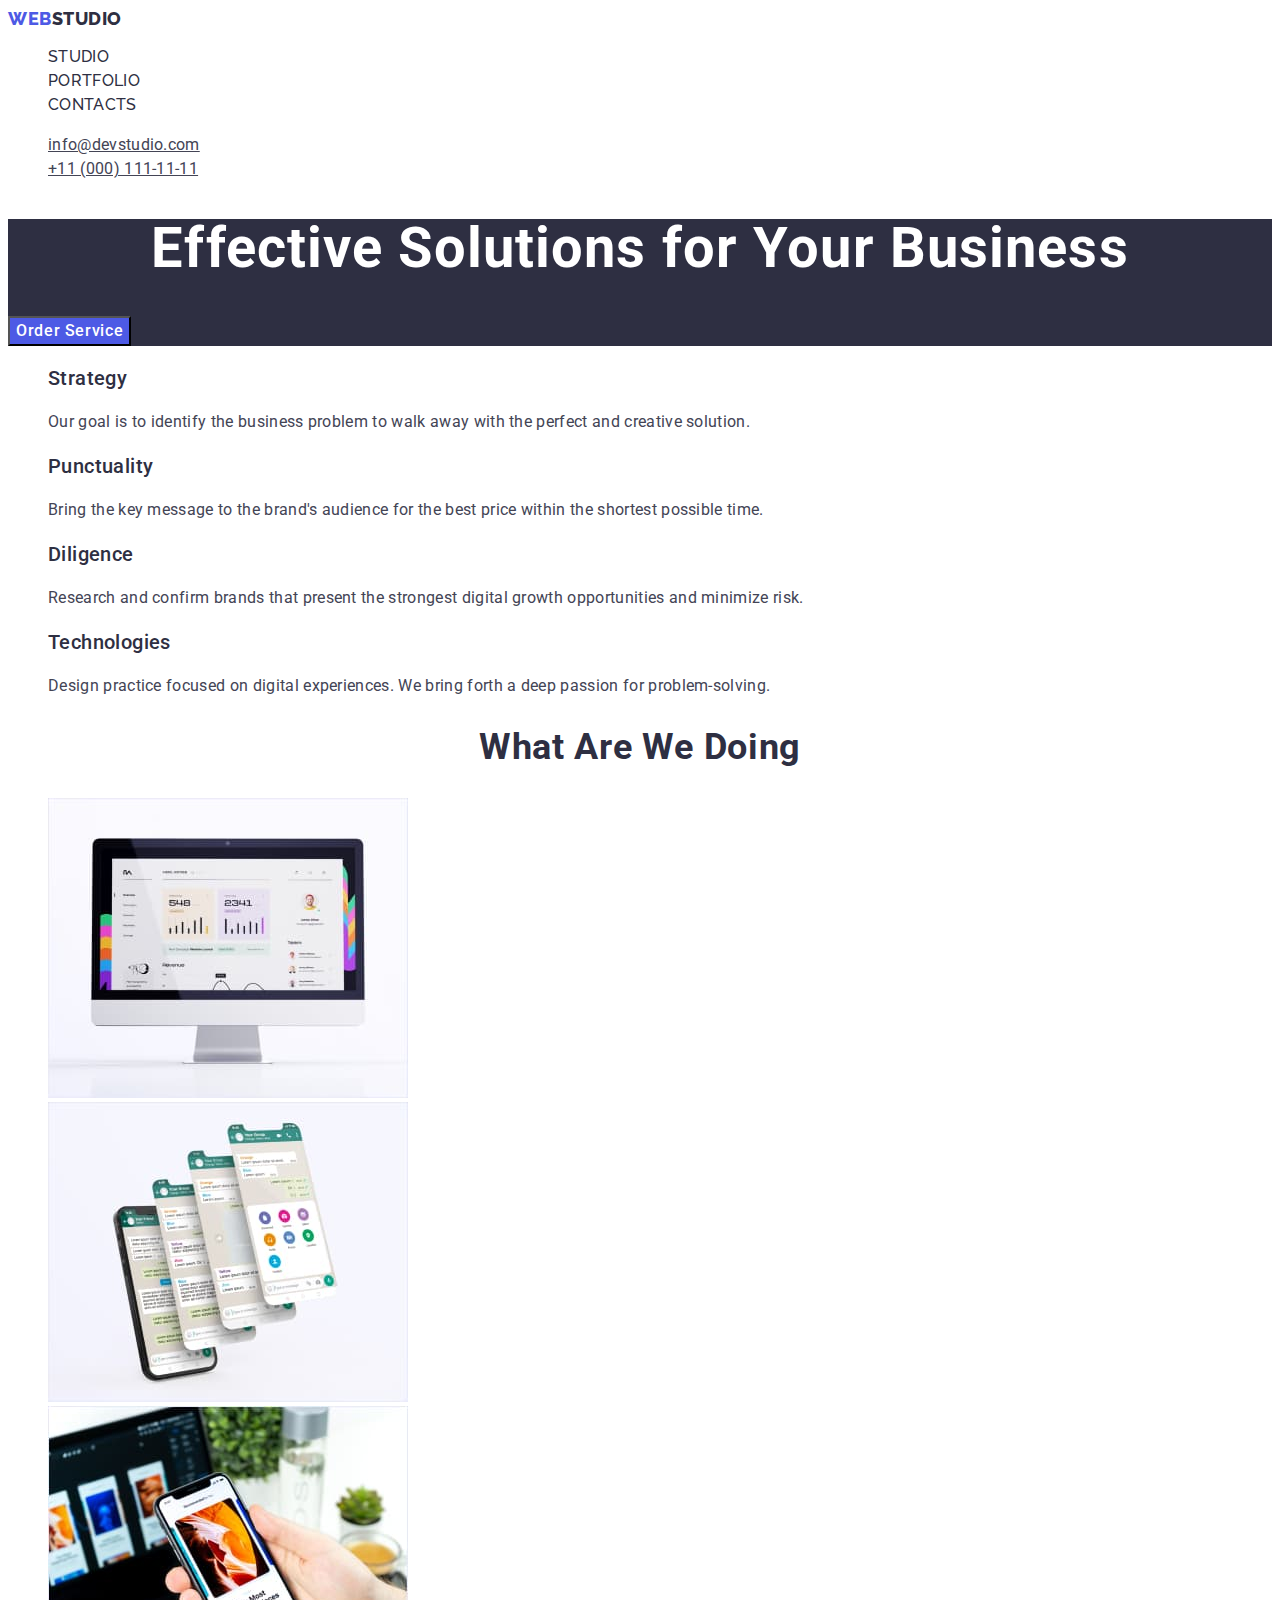
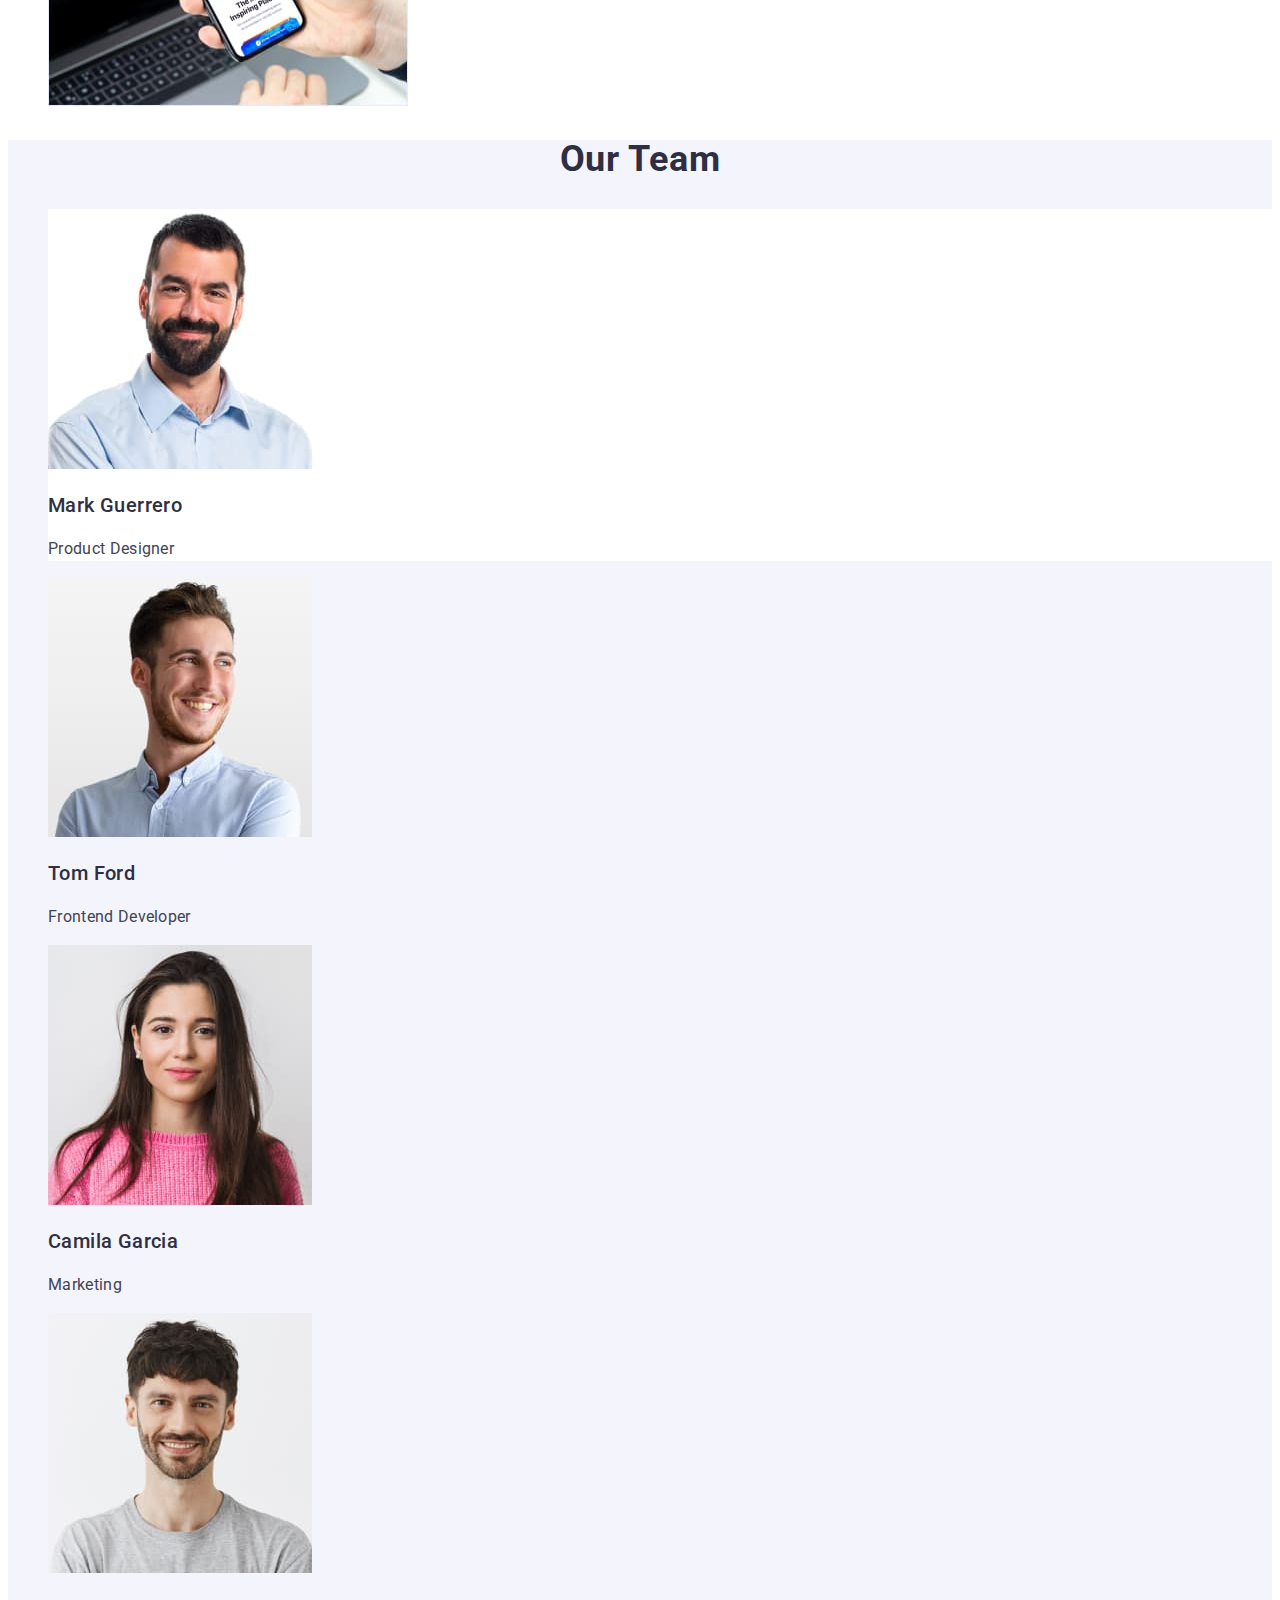
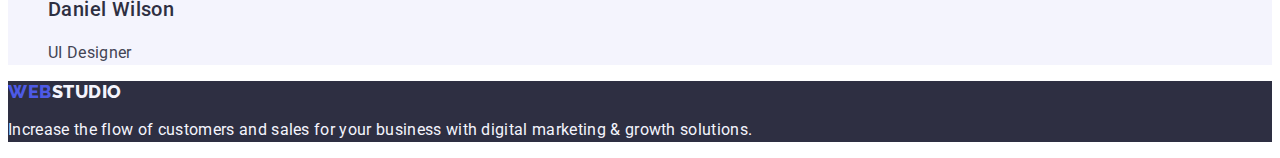
==== index.html @ dc8d72e8 "sum" ====
<!DOCTYPE html>
<html lang="en">
  <head>
    <meta charset="UTF-8" />
    <meta name="viewport" content="width=device-width, initial-scale=1.0" />
    <link rel="preconnect" href="https://fonts.googleapis.com" />
    <link rel="preconnect" href="https://fonts.gstatic.com" crossorigin />
    <link
      href="https://fonts.googleapis.com/css2?family=Raleway:wght@800&family=Roboto:wght@400;500;700;900&display=swap"
      rel="stylesheet"
    />
    <link rel="stylesheet" href="./css/styles.css" />
    <title>WebStudio</title>
  </head>

  <body>
    <header class="header">
      <nav class="header-menu">
        <a href="./index.html" class="link">
          Web<span class="header-logo-accent">Studio</span>
        </a>
        <ul class="list">
          <li>
            <a href="./index.html" class="header-menu-item link">Studio</a>
          </li>
          <li>
            <a href="./portfolio.html" class="header-menu-item link"
              >Portfolio</a
            >
          </li>
          <li><a href="" class="header-menu-item link">Contacts</a></li>
        </ul>
        <address class="header-address">
          <ul class="list">
            <li>
              <a href="mailto:info@devstudio.com" class="header-address-item"
                >info@devstudio.com</a
              >
            </li>
            <li>
              <a href="tel:+110001111111" class="header-address-item"
                >+11 (000) 111-11-11</a
              >
            </li>
          </ul>
        </address>
      </nav>
    </header>

    <main>
      <section class="efective-sol">
        <h1 class="efective-sol-title">
          Effective Solutions for Your Business
        </h1>
        <button type="button" class="button-order">Order Service</button>
      </section>

      <section>
        <h2 hidden class="advantages">Advantages</h2>
        <ul class="list">
          <li>
            <h3 class="section-title">Strategy</h3>
            <p class="section-paragraph">
              Our goal is to identify the business problem to walk away with the
              perfect and creative solution.
            </p>
          </li>
          <li>
            <h3 class="section2-title">Punctuality</h3>
            <p class="section2-paragraph">
              Bring the key message to the brand's audience for the best price
              within the shortest possible time.
            </p>
          </li>
          <li>
            <h3 class="section2-title">Diligence</h3>
            <p class="section2-paragraph">
              Research and confirm brands that present the strongest digital
              growth opportunities and minimize risk.
            </p>
          </li>
          <li>
            <h3 class="section2-title">Technologies</h3>
            <p class="section2-paragraph">
              Design practice focused on digital experiences. We bring forth a
              deep passion for problem-solving.
            </p>
          </li>
        </ul>
      </section>

      <section>
        <h2 class="wawd">What are we doing</h2>
        <ul class="list">
          <li>
            <img src="./images/computer.jpg" alt="computer" width="360" />
          </li>
          <li><img src="./images/phone.jpg" alt="phone" width="360" /></li>
          <li>
            <img
              src="./images/phone-in-the-hand.jpg"
              alt="phone in the hand"
              width="360"
            />
          </li>
        </ul>
      </section>

      <section class="our-team">
        <h2 class="wawd">Our Team</h2>
        <ul class="list">
          <li class="team">
            <img src="./images/mark.jpg" alt="Mark Guerrero" width="264" />
            <h3 class="section-title">Mark Guerrero</h3>
            <p class="section-paragraph">Product Designer</p>
          </li>
          <li>
            <img src="./images/tom.jpg" alt="Tom Ford" width="264" />
            <h3>Tom Ford</h3>
            <p>Frontend Developer</p>
          </li>
          <li>
            <img src="./images/camila.jpg" alt="Camila Garcia" width="264" />
            <h3>Camila Garcia</h3>
            <p>Marketing</p>
          </li>
          <li>
            <img src="./images/daniel.jpg" alt="Daniel Wilson" width="264" />
            <h3>Daniel Wilson</h3>
            <p>UI Designer</p>
          </li>
        </ul>
      </section>
    </main>
    <footer class="footer">
      <a href="./index.html" class="link"
        >Web<span class="footer-logo-accent">Studio</span></a
      >
      <p class="footer-paragraph">
        Increase the flow of customers and sales for your business with digital
        marketing & growth solutions.
      </p>
    </footer>
  </body>
</html>
---- css/styles.css ----
:root {
  --primary-color-logo: #4d5ae5;
  --primary-color: #2e2f42;
  --primary-backgrond-color: #ffffff;
}

body {
  font-family: 'Roboto', sans-serif;
  color: #434455;
  background-color: var(--primary-backgrond-color);
}

.link {
  font-family: 'Raleway', sans-serif;
  font-weight: 800;
  font-size: 18px;
  line-height: 1.17;
  letter-spacing: 0.03em;
  text-transform: uppercase;
  text-decoration: none;
  color: var(--primary-color-logo);
}

.list {
  list-style: none;
}

.header-logo-accent {
  color: #2e2f42;
}

.header-menu-item {
  font-weight: 500;
  font-size: 16px;
  line-height: 1.5;
  letter-spacing: 0.02em;
  text-transform: uppercase;
  text-decoration: none;
  color: #2e2f42;
}

.header-menu-item:hover,
.header-menu-item:focus {
  color: #404bbf;
}

.header-address {
  font-style: normal;
}

.header-address-item {
  font-weight: 400;
  font-size: 16px;
  line-height: 1.5;
  letter-spacing: 0.02em;
  font-style: normal;
  color: #434455;
}

.header-address-item:hover,
.header-address-item:focus {
  color: #404bbf;
}

button {
  cursor: pointer;
  color: #4d5ae5;
  background-color: #e7e9fc;
}

button:hover,
button:active {
  background-color: #404bbf;
  color: #ffffff;
}

h3 {
  font-weight: 500;
  font-size: 20px;
  line-height: 1.2;
  letter-spacing: 0.02em;
  color: #2e2f42;
}

h2 {
  font-weight: 700;
  font-size: 36px;
  line-height: 1.1;
  letter-spacing: 0.02em;
  color: #2e2f42;
  text-align: center;
}

.advantages {
  letter-spacing: 0.02em;
}

p {
  font-weight: 400;
  font-size: 16px;
  line-height: 1.5;
  letter-spacing: 0.02em;
  color: #434455;
}

footer {
  background-color: var(--primary-color);
}

.footer-logo {
  font-family: 'Raleway', sans-serif;
  font-weight: 800;
  font-size: 18px;
  line-height: 1.16;
  letter-spacing: 0.16em;
  color: var(--primary-color-logo);
}

.footer-logo-accent {
  color: #f4f4fd;
}

.footer-paragraph {
  color: #f4f4fd;
  letter-spacing: 0.02em;
}

.efective-sol {
  background-color: #2e2f42;
}

.efective-sol-title {
  font-weight: 700;
  font-size: 56px;
  line-height: 1.07;
  letter-spacing: 0.02em;
  text-align: center;
  color: #ffffff;
}

.button-order {
  font-family: 'Roboto', sans-serif;
  background-color: #4d5ae5;
  color: #ffffff;
  font-weight: 500;
  font-size: 16px;
  line-height: 1.5;
  letter-spacing: 0.04em;
  text-align: center;
}

.button-order:hover,
.button-order:focus {
  background-color: #404bbf;
}

.our-team {
  background-color: #f4f4fd;
}

.wawd {
  line-height: 1.11;
  letter-spacing: 0.02;
  text-transform: capitalize;
}

.team {
  background-color: #ffffff;
}
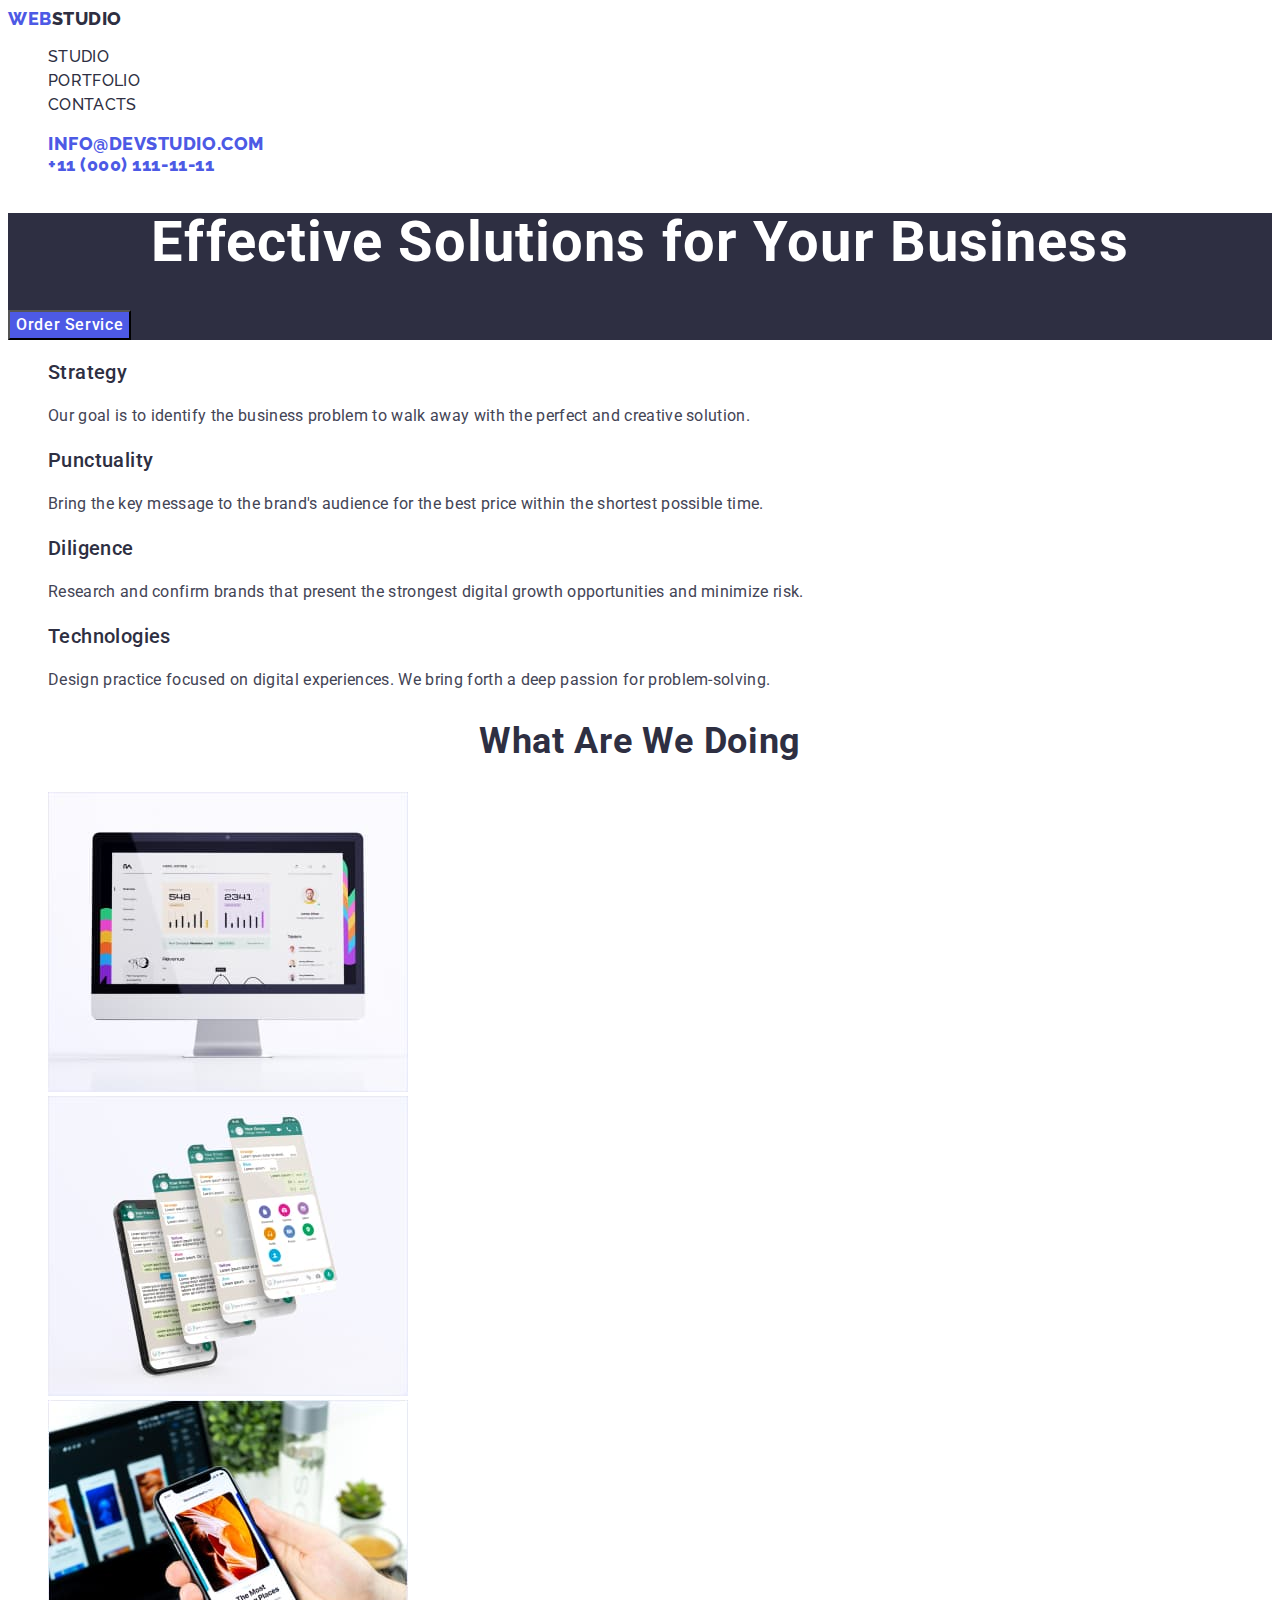
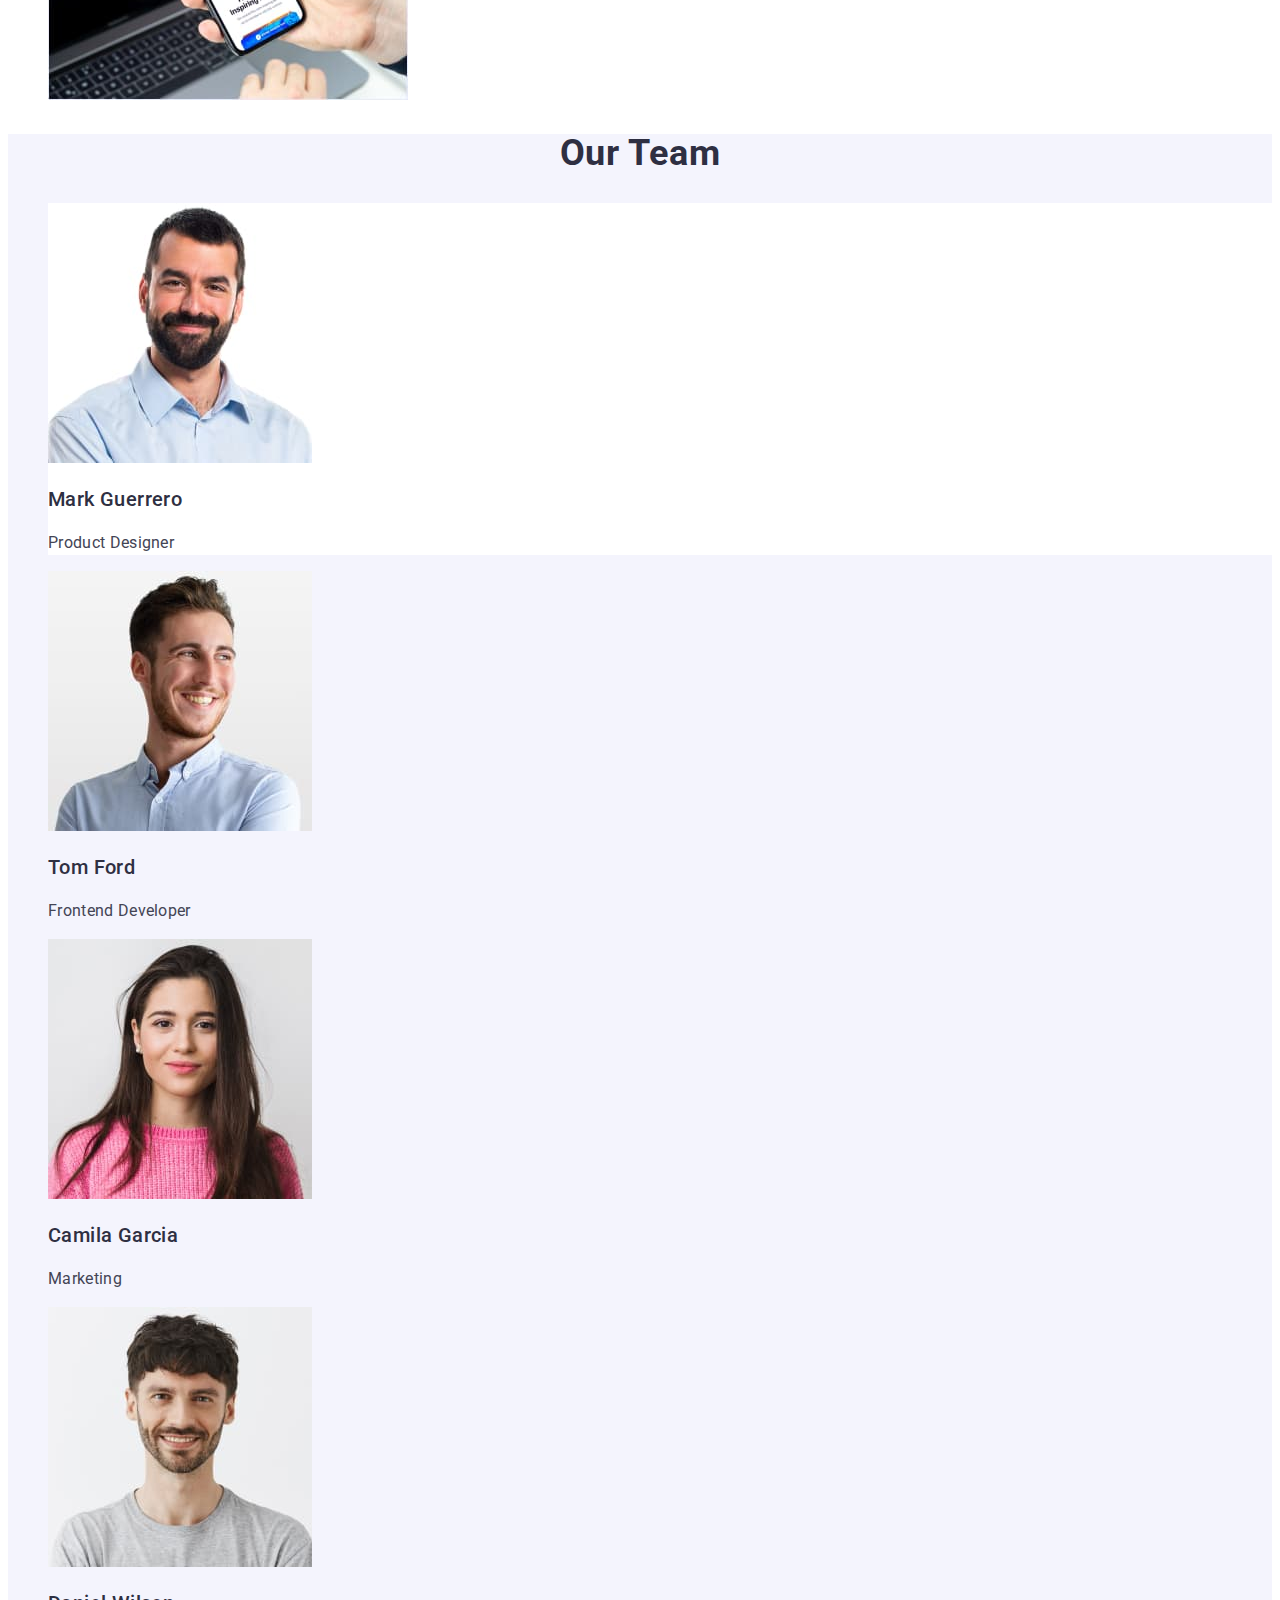
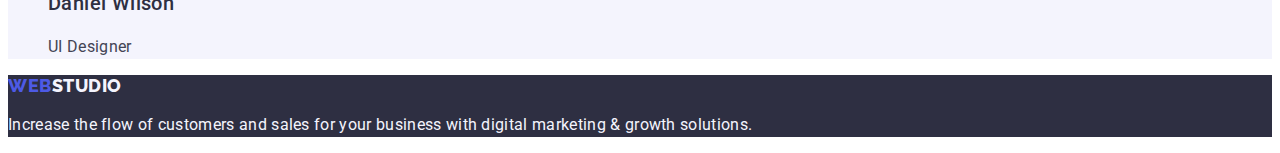
==== commit 71c757f1: "sum" ====
--- a/index.html
+++ b/index.html
@@ -31,14 +31,16 @@
           <li><a href="" class="header-menu-item link">Contacts</a></li>
         </ul>
         <address class="header-address">
-          <ul class="list">
-            <li>
-              <a href="mailto:info@devstudio.com" class="header-address-item"
+          <ul class="headder-address-menu list">
+            <li class="header-address-menu-item">
+              <a
+                href="mailto:info@devstudio.com"
+                class="header-address-menu-link link"
                 >info@devstudio.com</a
               >
             </li>
-            <li>
-              <a href="tel:+110001111111" class="header-address-item"
+            <li class="header-address-menu-item">
+              <a href="tel:+110001111111" class="header-address-menu-link link"
                 >+11 (000) 111-11-11</a
               >
             </li>
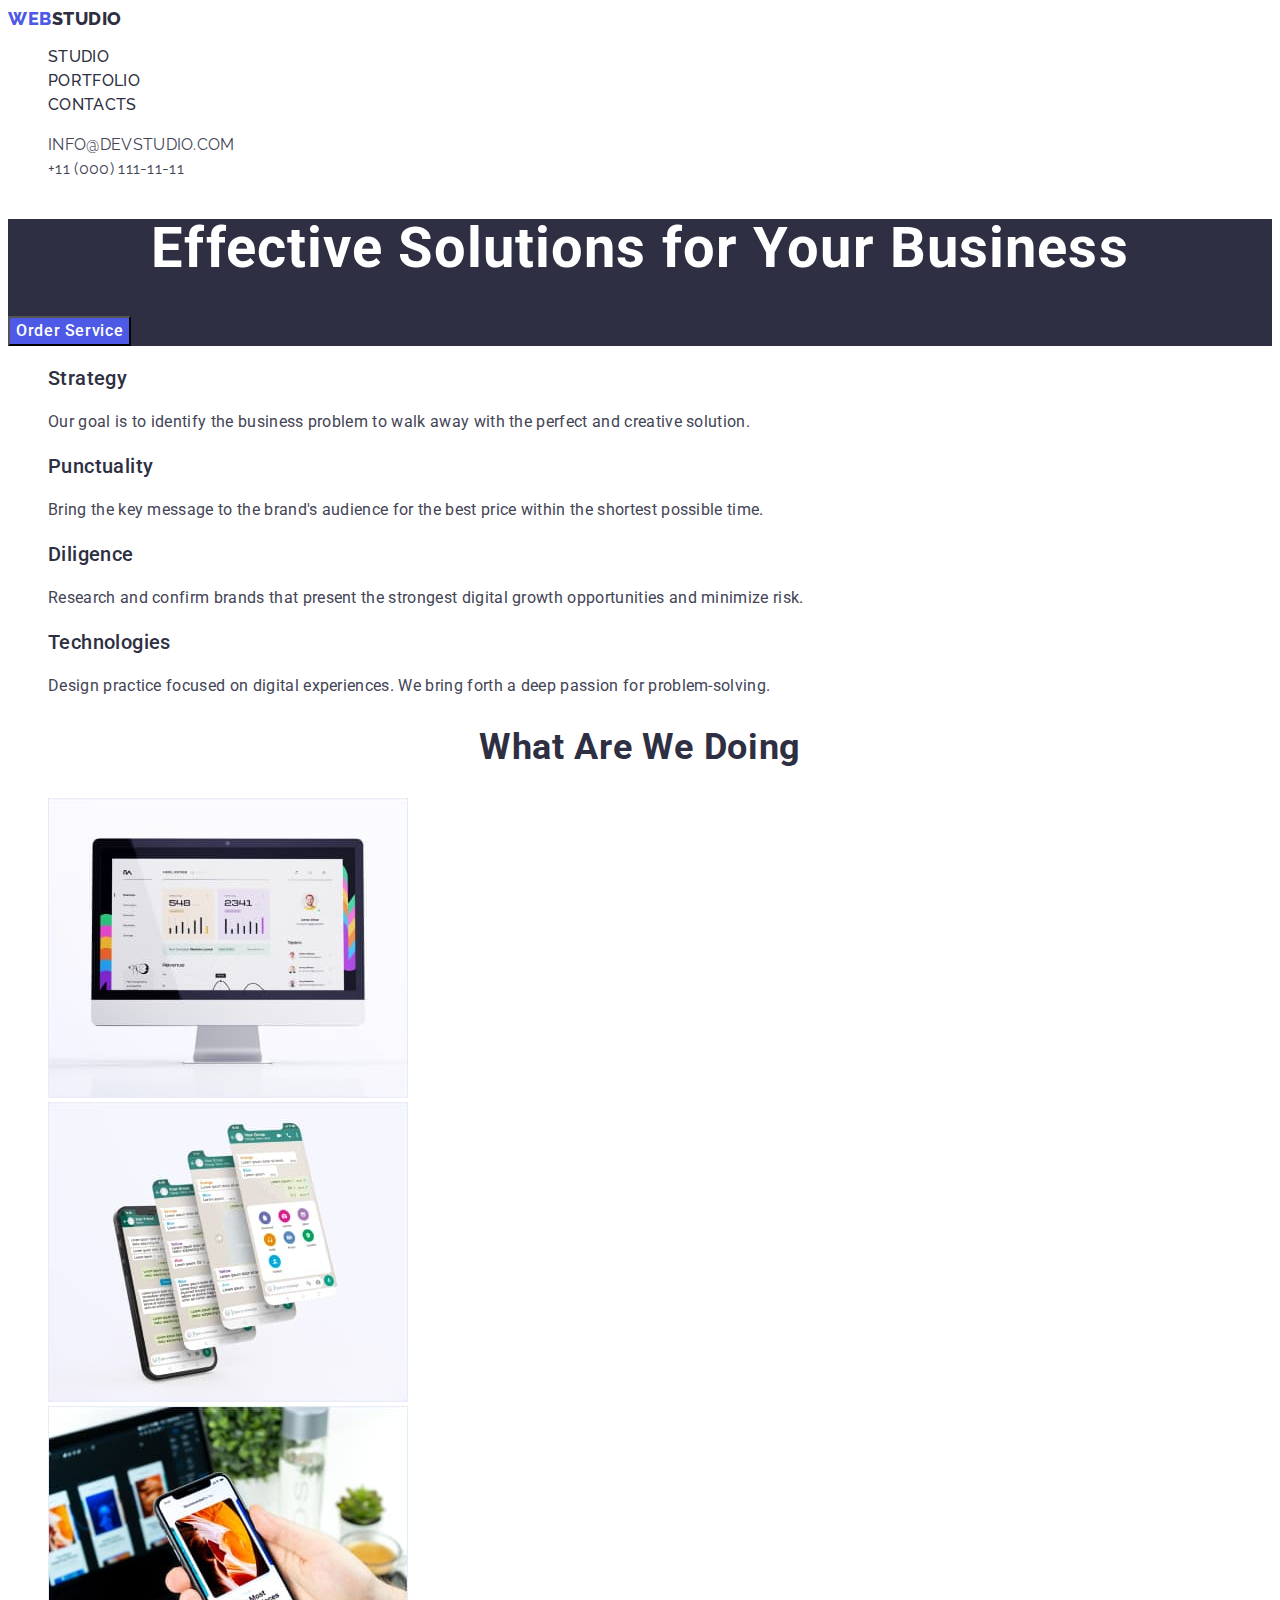
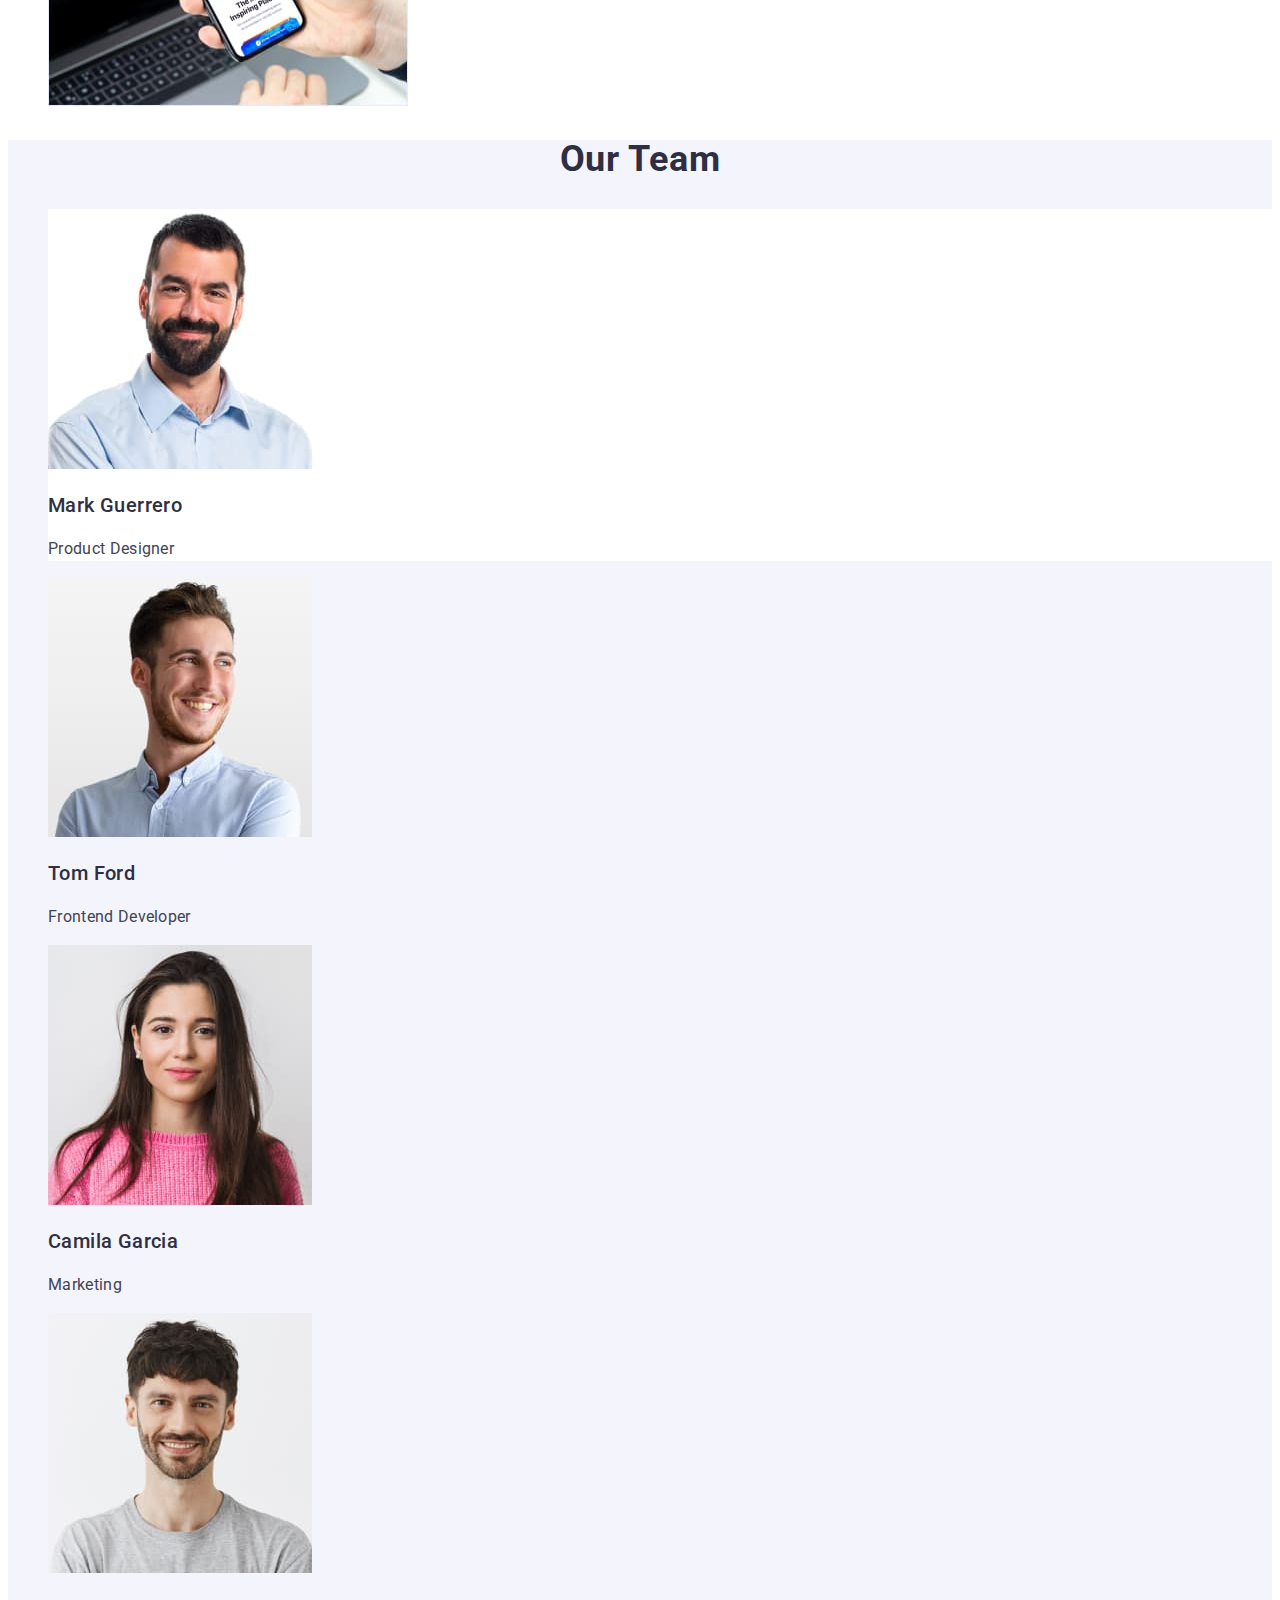
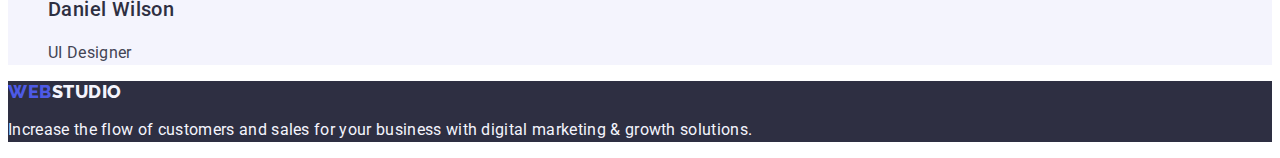
==== commit 36a9c8e9: "summ" ====
--- a/index.html
+++ b/index.html
@@ -30,17 +30,15 @@
           </li>
           <li><a href="" class="header-menu-item link">Contacts</a></li>
         </ul>
-        <address class="header-address">
-          <ul class="headder-address-menu list">
-            <li class="header-address-menu-item">
-              <a
-                href="mailto:info@devstudio.com"
-                class="header-address-menu-link link"
+        <address class="address">
+          <ul class="address-menu list">
+            <li class="address-menu-item">
+              <a href="mailto:info@devstudio.com" class="address-menu-link link"
                 >info@devstudio.com</a
               >
             </li>
-            <li class="header-address-menu-item">
-              <a href="tel:+110001111111" class="header-address-menu-link link"
+            <li class="address-menu-item">
+              <a href="tel:+110001111111" class="address-menu-link link"
                 >+11 (000) 111-11-11</a
               >
             </li>
@@ -68,22 +66,22 @@
             </p>
           </li>
           <li>
-            <h3 class="section2-title">Punctuality</h3>
-            <p class="section2-paragraph">
+            <h3 class="section-title">Punctuality</h3>
+            <p class="section-paragraph">
               Bring the key message to the brand's audience for the best price
               within the shortest possible time.
             </p>
           </li>
           <li>
-            <h3 class="section2-title">Diligence</h3>
-            <p class="section2-paragraph">
+            <h3 class="section-title">Diligence</h3>
+            <p class="section-paragraph">
               Research and confirm brands that present the strongest digital
               growth opportunities and minimize risk.
             </p>
           </li>
           <li>
-            <h3 class="section2-title">Technologies</h3>
-            <p class="section2-paragraph">
+            <h3 class="section-title">Technologies</h3>
+            <p class="section-paragraph">
               Design practice focused on digital experiences. We bring forth a
               deep passion for problem-solving.
             </p>
@@ -118,18 +116,18 @@
           </li>
           <li>
             <img src="./images/tom.jpg" alt="Tom Ford" width="264" />
-            <h3>Tom Ford</h3>
-            <p>Frontend Developer</p>
+            <h3 class="section-title">Tom Ford</h3>
+            <p class="section-paragraph">Frontend Developer</p>
           </li>
           <li>
             <img src="./images/camila.jpg" alt="Camila Garcia" width="264" />
-            <h3>Camila Garcia</h3>
-            <p>Marketing</p>
+            <h3 class="section-title">Camila Garcia</h3>
+            <p class="section-paragraph">Marketing</p>
           </li>
           <li>
             <img src="./images/daniel.jpg" alt="Daniel Wilson" width="264" />
-            <h3>Daniel Wilson</h3>
-            <p>UI Designer</p>
+            <h3 class="section-title">Daniel Wilson</h3>
+            <p class="section-paragraph">UI Designer</p>
           </li>
         </ul>
       </section>
--- a/css/styles.css
+++ b/css/styles.css
@@ -44,11 +44,11 @@
   color: #404bbf;
 }
 
-.header-address {
+.address {
   font-style: normal;
 }
 
-.header-address-item {
+.address-menu-link {
   font-weight: 400;
   font-size: 16px;
   line-height: 1.5;
@@ -57,8 +57,8 @@
   color: #434455;
 }
 
-.header-address-item:hover,
-.header-address-item:focus {
+.address-menu-link:hover,
+.address-menu-link:focus {
   color: #404bbf;
 }
 
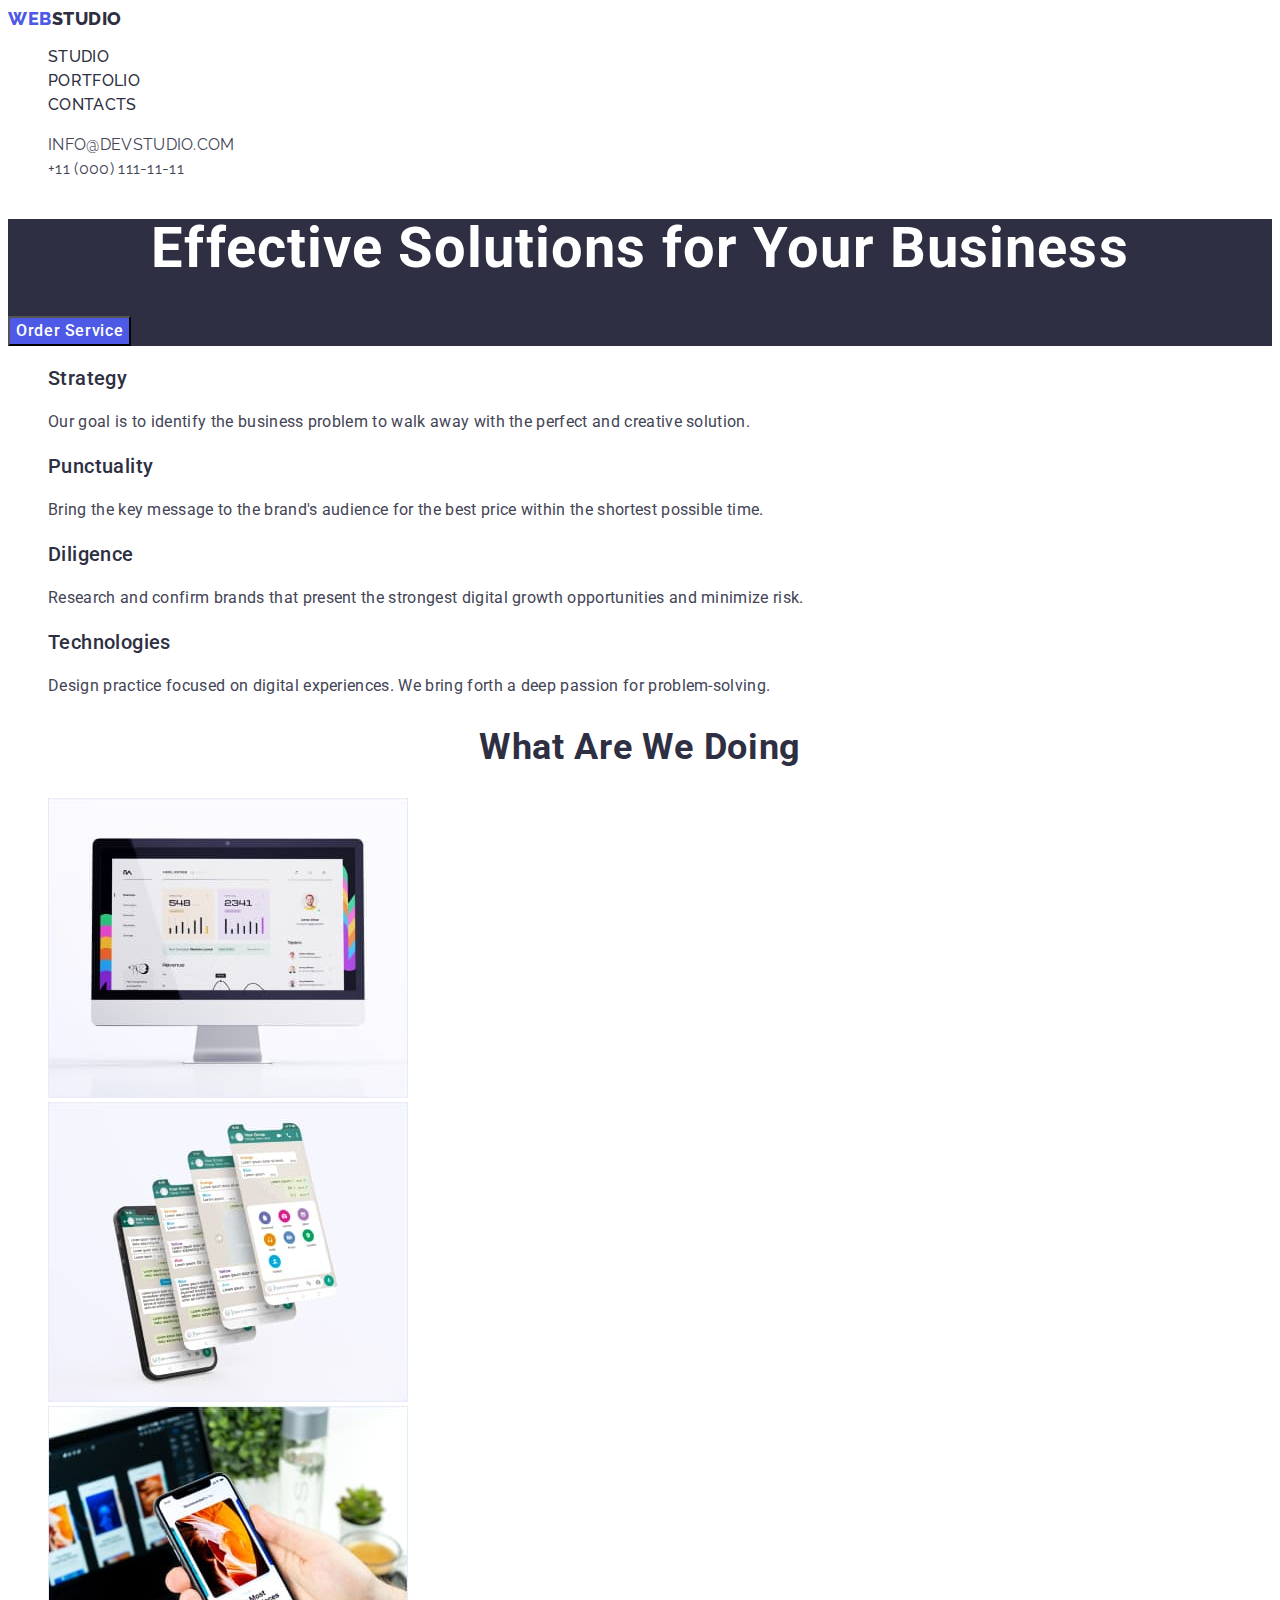
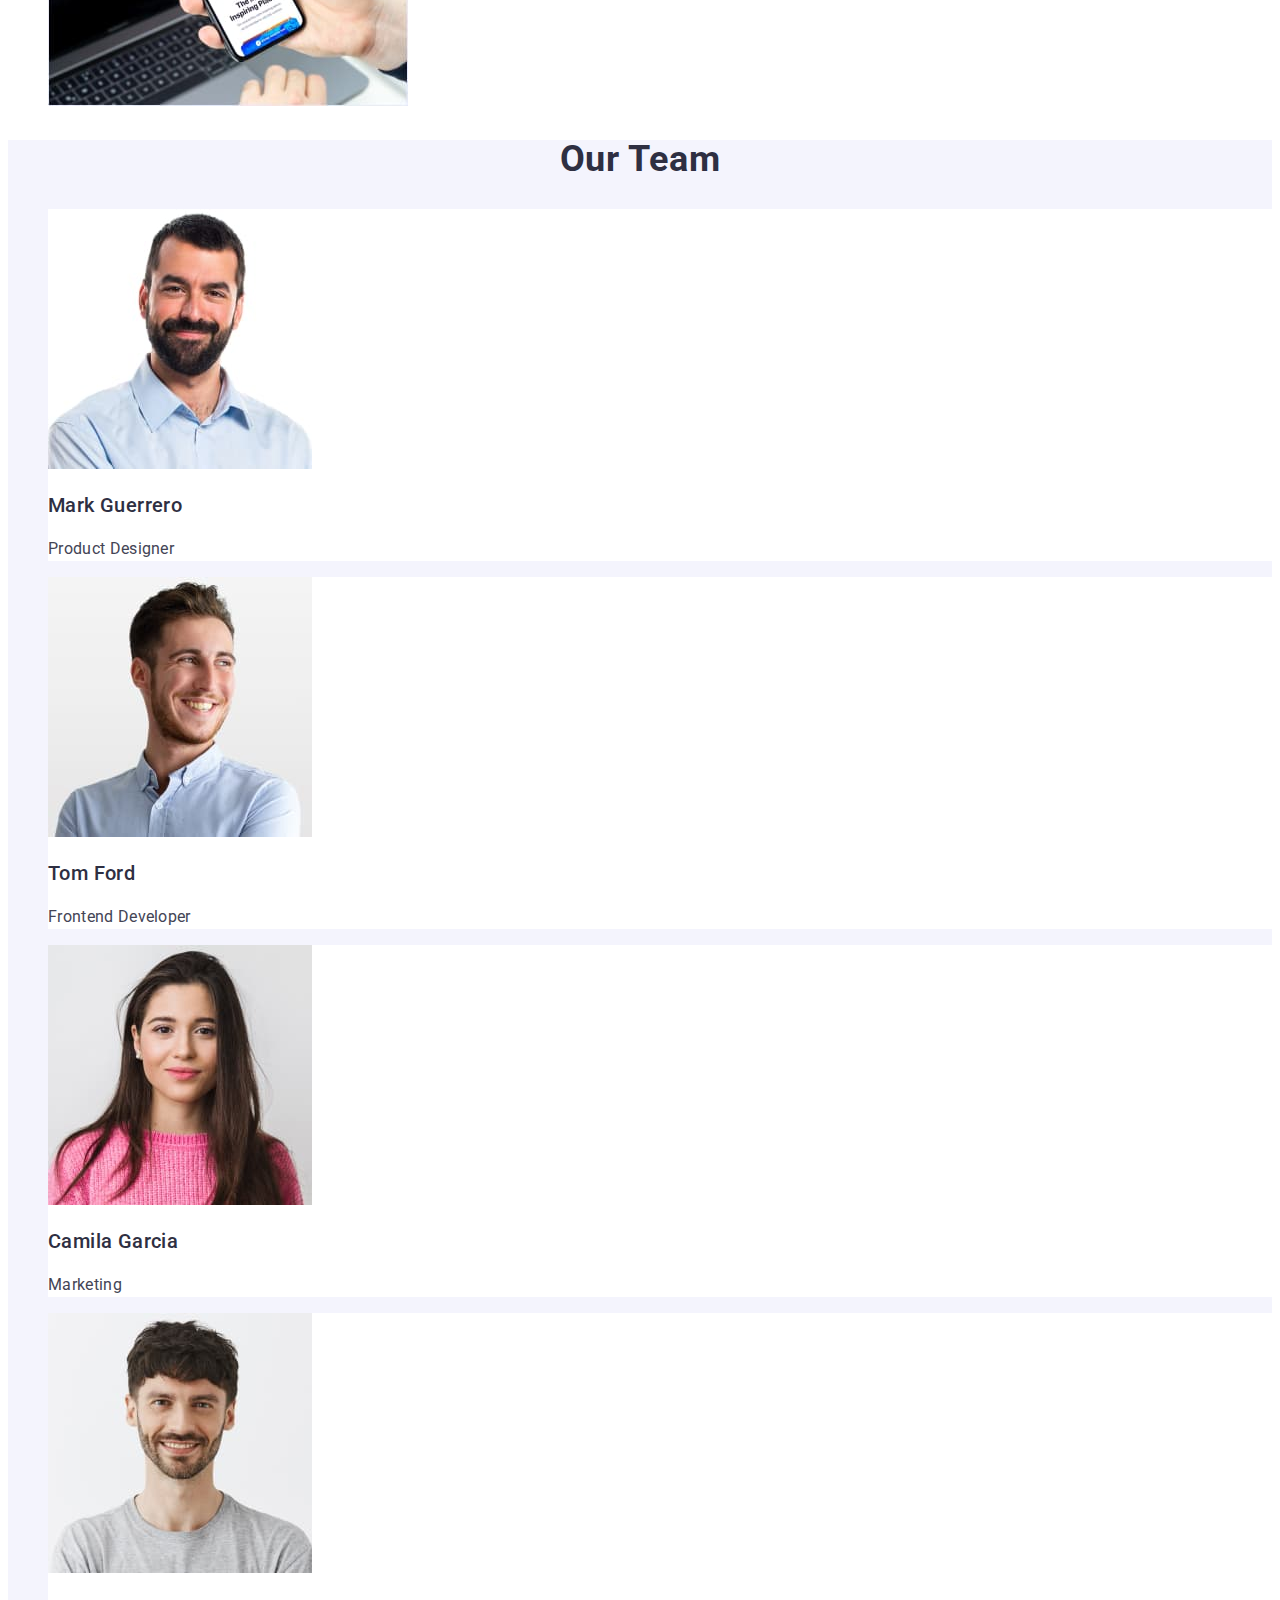
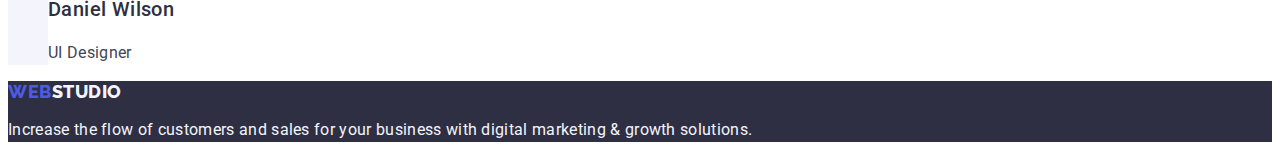
==== commit bbfe4cc5: "sum" ====
--- a/index.html
+++ b/index.html
@@ -30,21 +30,21 @@
           </li>
           <li><a href="" class="header-menu-item link">Contacts</a></li>
         </ul>
-        <address class="address">
-          <ul class="address-menu list">
-            <li class="address-menu-item">
-              <a href="mailto:info@devstudio.com" class="address-menu-link link"
-                >info@devstudio.com</a
-              >
-            </li>
-            <li class="address-menu-item">
-              <a href="tel:+110001111111" class="address-menu-link link"
-                >+11 (000) 111-11-11</a
-              >
-            </li>
-          </ul>
-        </address>
       </nav>
+      <address class="address">
+        <ul class="address-menu list">
+          <li class="address-menu-item">
+            <a href="mailto:info@devstudio.com" class="address-menu-link link"
+              >info@devstudio.com</a
+            >
+          </li>
+          <li class="address-menu-item">
+            <a href="tel:+110001111111" class="address-menu-link link"
+              >+11 (000) 111-11-11</a
+            >
+          </li>
+        </ul>
+      </address>
     </header>
 
     <main>
@@ -114,17 +114,17 @@
             <h3 class="section-title">Mark Guerrero</h3>
             <p class="section-paragraph">Product Designer</p>
           </li>
-          <li>
+          <li class="team">
             <img src="./images/tom.jpg" alt="Tom Ford" width="264" />
             <h3 class="section-title">Tom Ford</h3>
             <p class="section-paragraph">Frontend Developer</p>
           </li>
-          <li>
+          <li class="team">
             <img src="./images/camila.jpg" alt="Camila Garcia" width="264" />
             <h3 class="section-title">Camila Garcia</h3>
             <p class="section-paragraph">Marketing</p>
           </li>
-          <li>
+          <li class="team">
             <img src="./images/daniel.jpg" alt="Daniel Wilson" width="264" />
             <h3 class="section-title">Daniel Wilson</h3>
             <p class="section-paragraph">UI Designer</p>
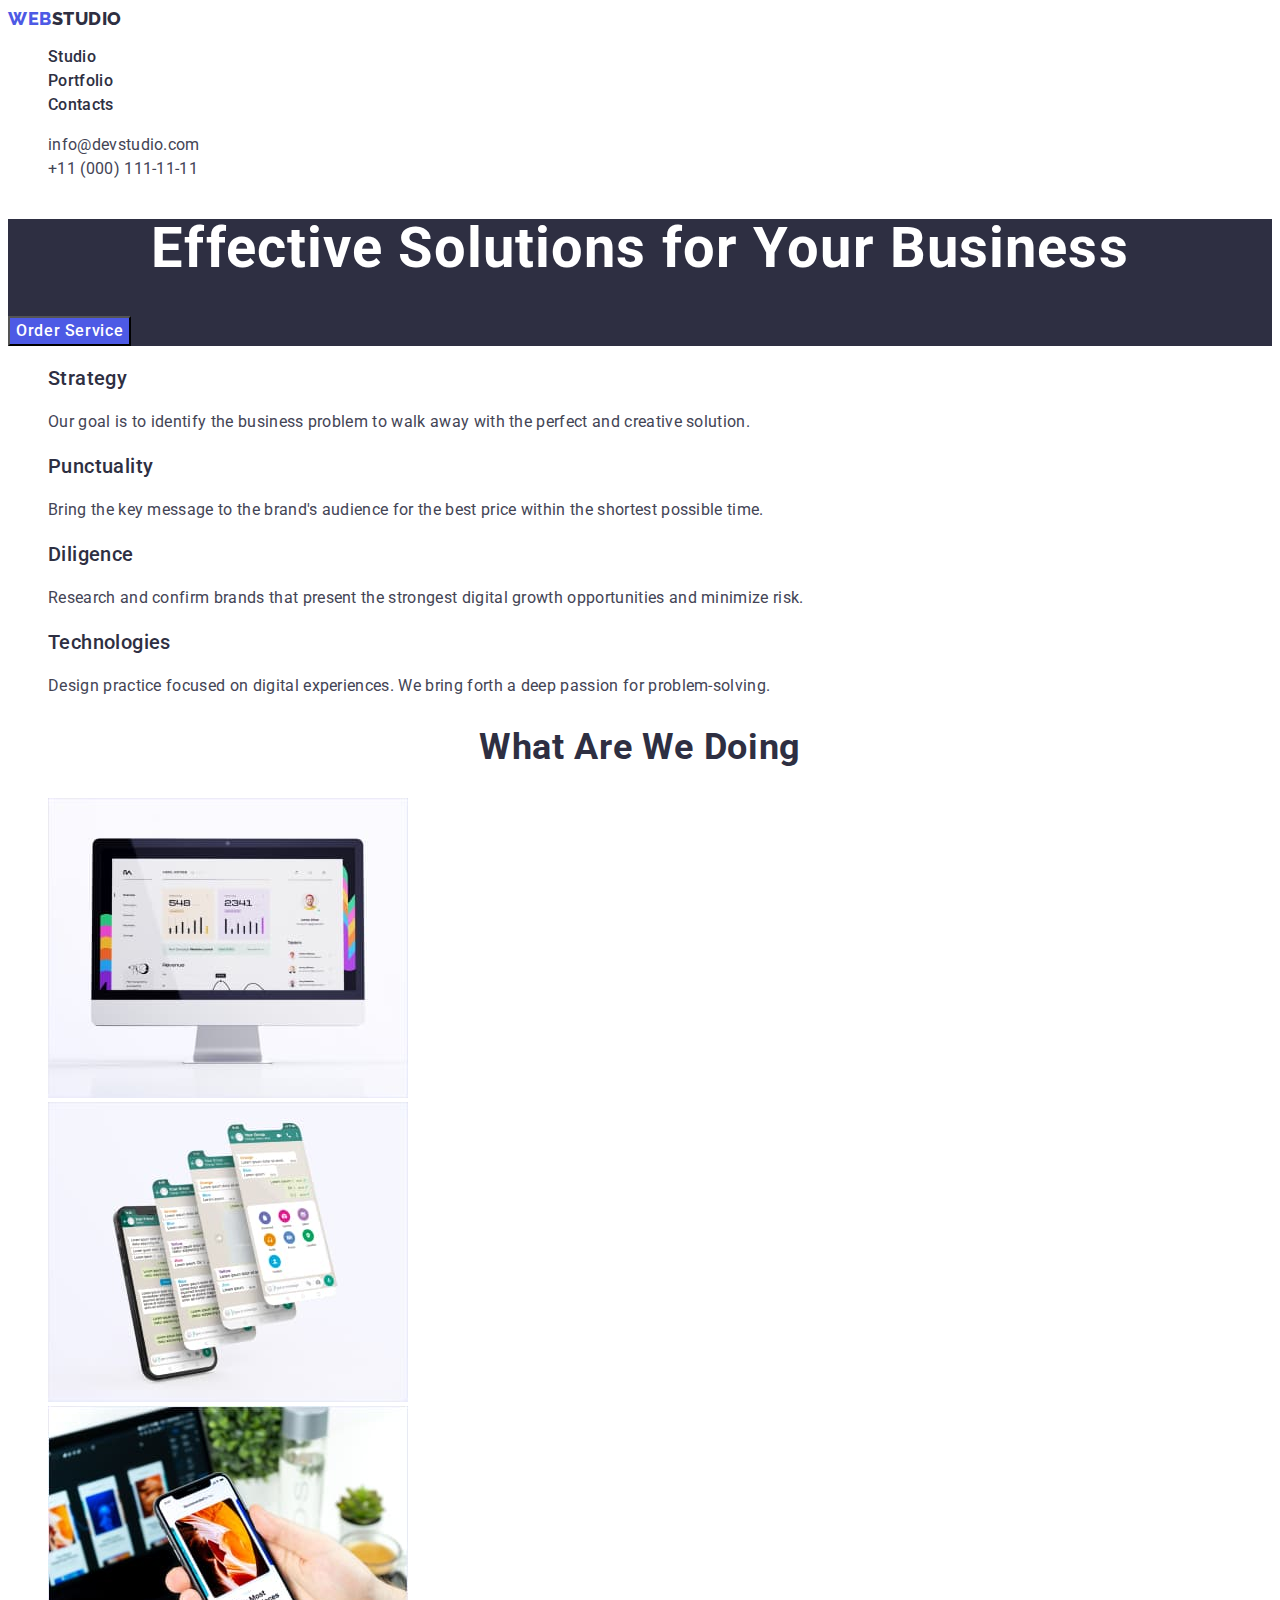
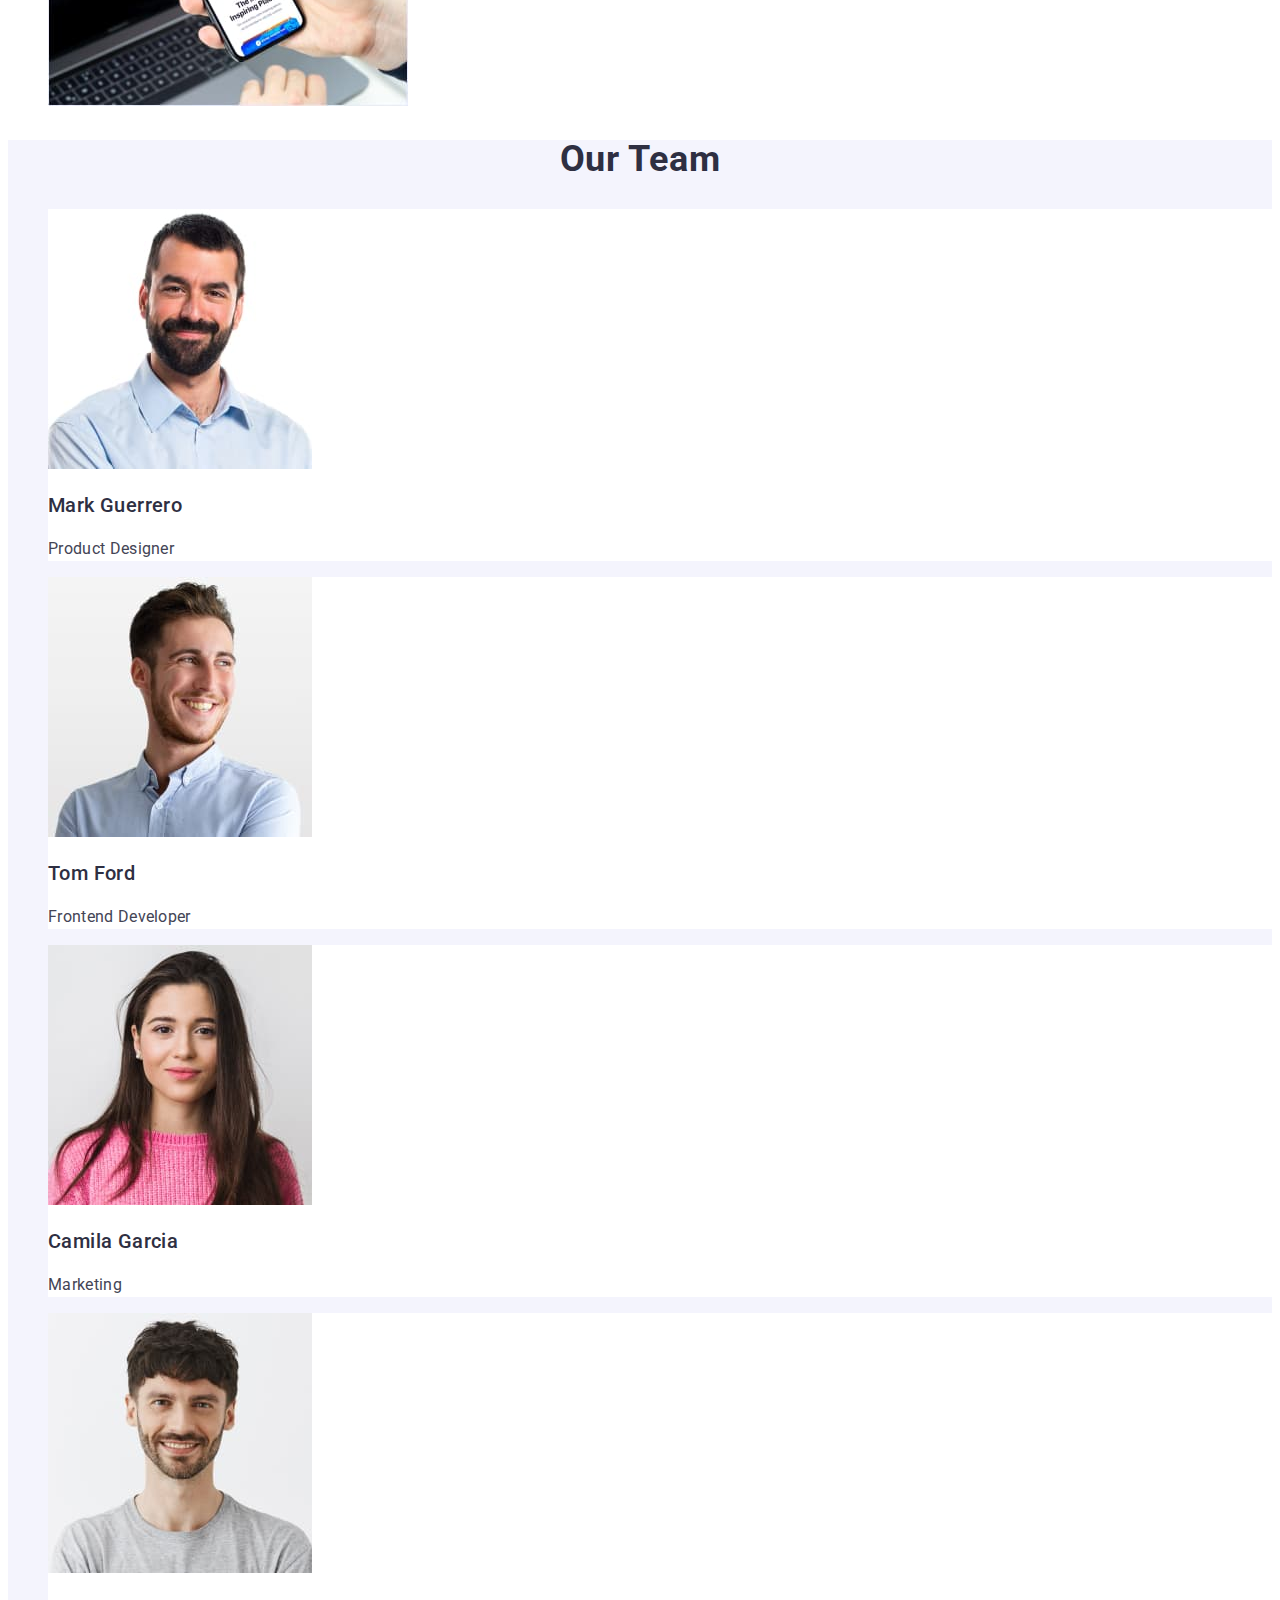
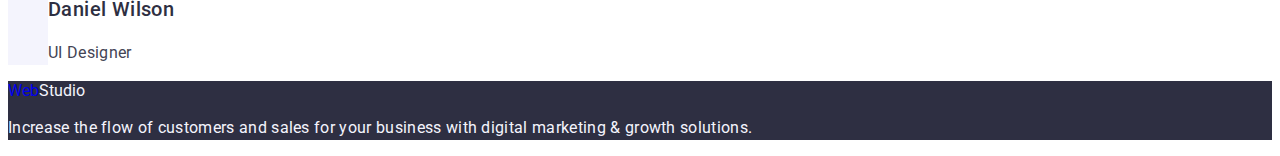
==== commit 5702264b: "summary" ====
--- a/index.html
+++ b/index.html
@@ -16,7 +16,7 @@
   <body>
     <header class="header">
       <nav class="header-menu">
-        <a href="./index.html" class="link">
+        <a href="./index.html" class="header-logo link">
           Web<span class="header-logo-accent">Studio</span>
         </a>
         <ul class="list">
--- a/css/styles.css
+++ b/css/styles.css
@@ -10,7 +10,13 @@
   background-color: var(--primary-backgrond-color);
 }
 
-.link {
+.link,
+.list {
+  list-style: none;
+  text-decoration: none;
+}
+
+.header-logo {
   font-family: 'Raleway', sans-serif;
   font-weight: 800;
   font-size: 18px;
@@ -21,20 +27,17 @@
   color: var(--primary-color-logo);
 }
 
-.list {
-  list-style: none;
-}
-
 .header-logo-accent {
   color: #2e2f42;
 }
 
 .header-menu-item {
-  font-weight: 500;
-  font-size: 16px;
-  line-height: 1.5;
-  letter-spacing: 0.02em;
-  text-transform: uppercase;
+  font-family: 'Roboto', sans-serif;
+  font-weight: 500;
+  font-size: 16px;
+  line-height: 1.5;
+  letter-spacing: 0.02em;
+  text-transform: capitalize;
   text-decoration: none;
   color: #2e2f42;
 }
@@ -49,11 +52,13 @@
 }
 
 .address-menu-link {
+  font-family: 'Roboto', sans-serif;
   font-weight: 400;
   font-size: 16px;
   line-height: 1.5;
   letter-spacing: 0.02em;
   font-style: normal;
+  text-transform: lowercase;
   color: #434455;
 }
 
@@ -69,12 +74,21 @@
 }
 
 button:hover,
-button:active {
+button:focus {
   background-color: #404bbf;
   color: #ffffff;
 }
 
-h3 {
+.button-list {
+  font-family: 'Roboto', sans-serif;
+  font-weight: 500;
+  font-size: 16px;
+  line-height: 1.5;
+  letter-spacing: 0.04em;
+  background-color: #f4f4fd;
+}
+
+.section-title {
   font-weight: 500;
   font-size: 20px;
   line-height: 1.2;
@@ -82,25 +96,16 @@
   color: #2e2f42;
 }
 
-h2 {
-  font-weight: 700;
-  font-size: 36px;
-  line-height: 1.1;
-  letter-spacing: 0.02em;
-  color: #2e2f42;
-  text-align: center;
+.section-paragraph {
+  font-weight: 400;
+  font-size: 16px;
+  line-height: 1.5;
+  letter-spacing: 0.02em;
+  color: #434455;
 }
 
 .advantages {
   letter-spacing: 0.02em;
-}
-
-p {
-  font-weight: 400;
-  font-size: 16px;
-  line-height: 1.5;
-  letter-spacing: 0.02em;
-  color: #434455;
 }
 
 footer {
@@ -122,6 +127,9 @@
 
 .footer-paragraph {
   color: #f4f4fd;
+  font-weight: 400;
+  font-size: 16px;
+  line-height: 1.5;
   letter-spacing: 0.02em;
 }
 
@@ -159,11 +167,34 @@
 }
 
 .wawd {
+  font-size: 36px;
   line-height: 1.11;
-  letter-spacing: 0.02;
-  text-transform: capitalize;
+  letter-spacing: 0.02em;
+  text-transform: capitalize;
+  text-align: center;
+  color: #2e2f42;
 }
 
 .team {
   background-color: #ffffff;
 }
+
+.title-img {
+  font-family: 'Roboto', sans-serif;
+  font-weight: 500;
+  font-size: 20px;
+  line-height: 1.2;
+  letter-spacing: 0.02em;
+  text-transform: capitalize;
+  color: #2e2f42;
+}
+
+.paragraph-img {
+  font-family: 'Roboto', sans-serif;
+  font-weight: 400;
+  font-size: 16px;
+  line-height: 1.5;
+  letter-spacing: 0.02em;
+  text-transform: capitalize;
+  color: #434455;
+}
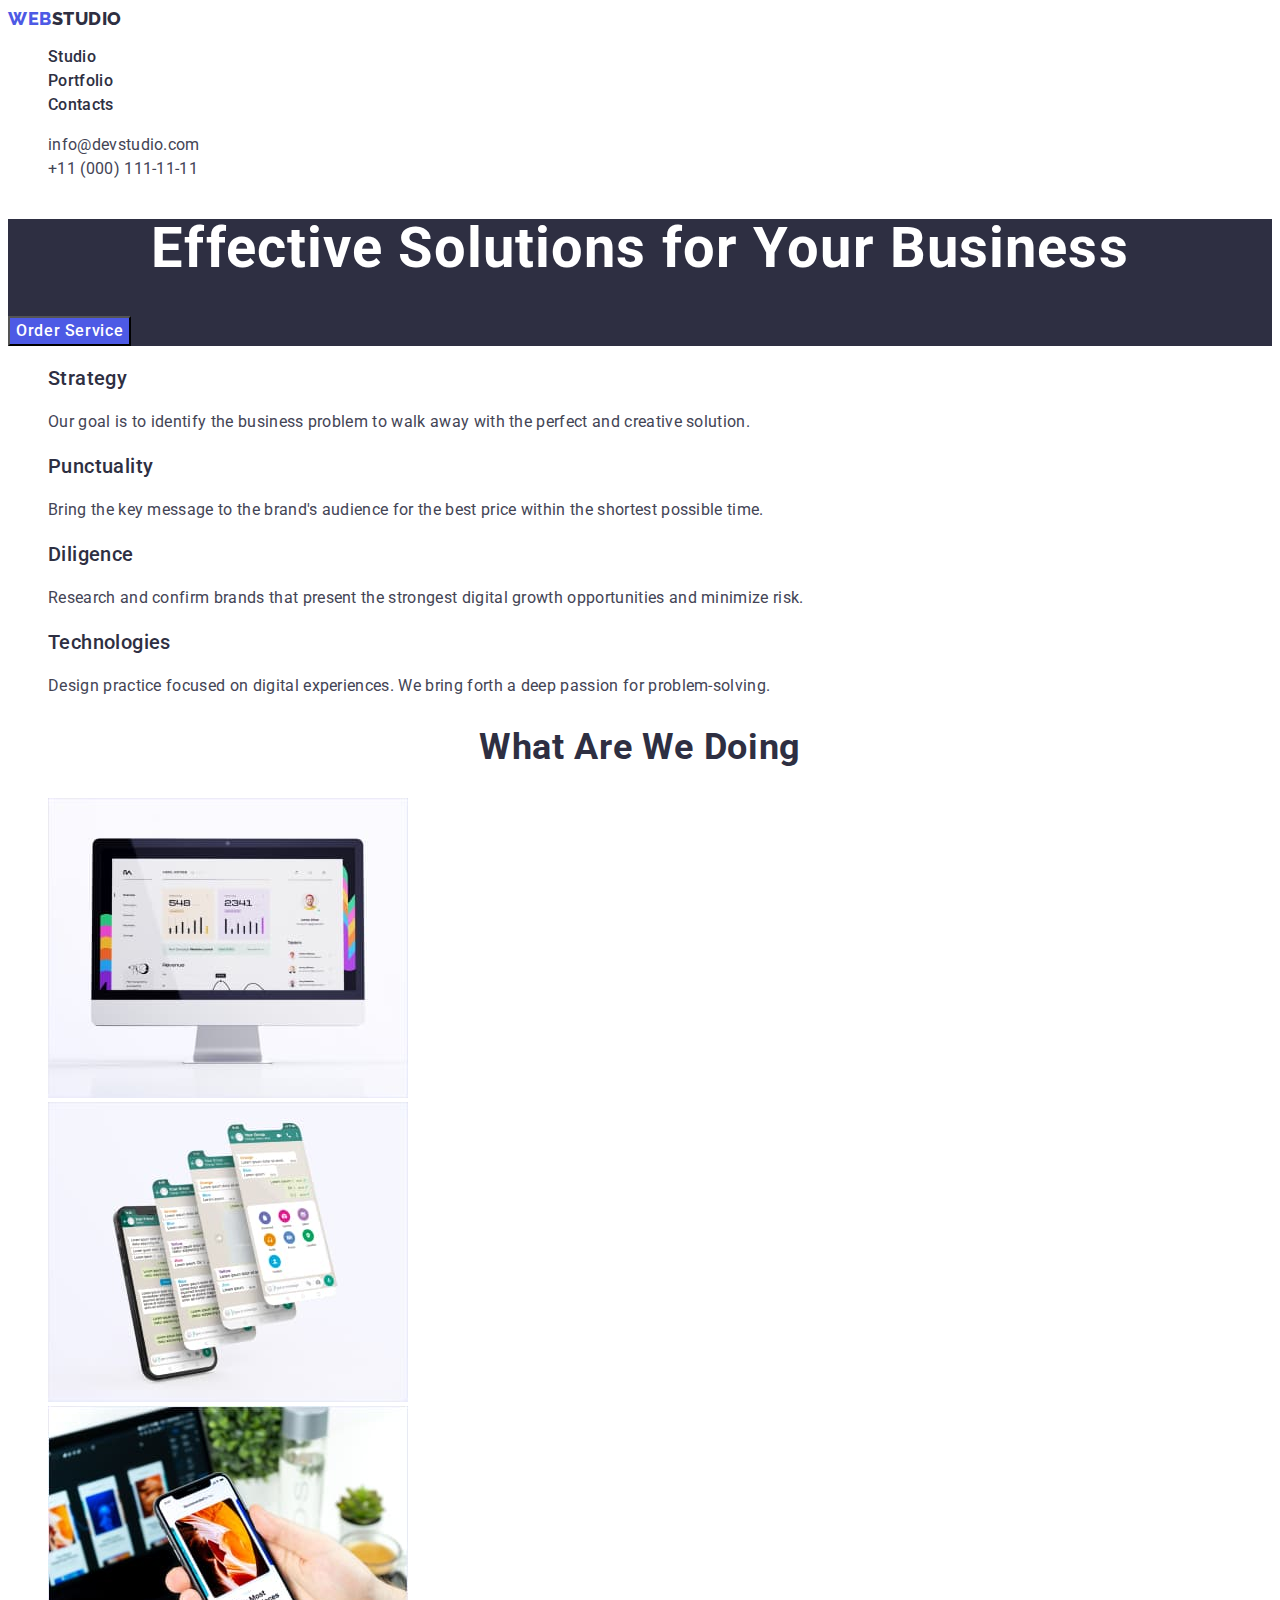
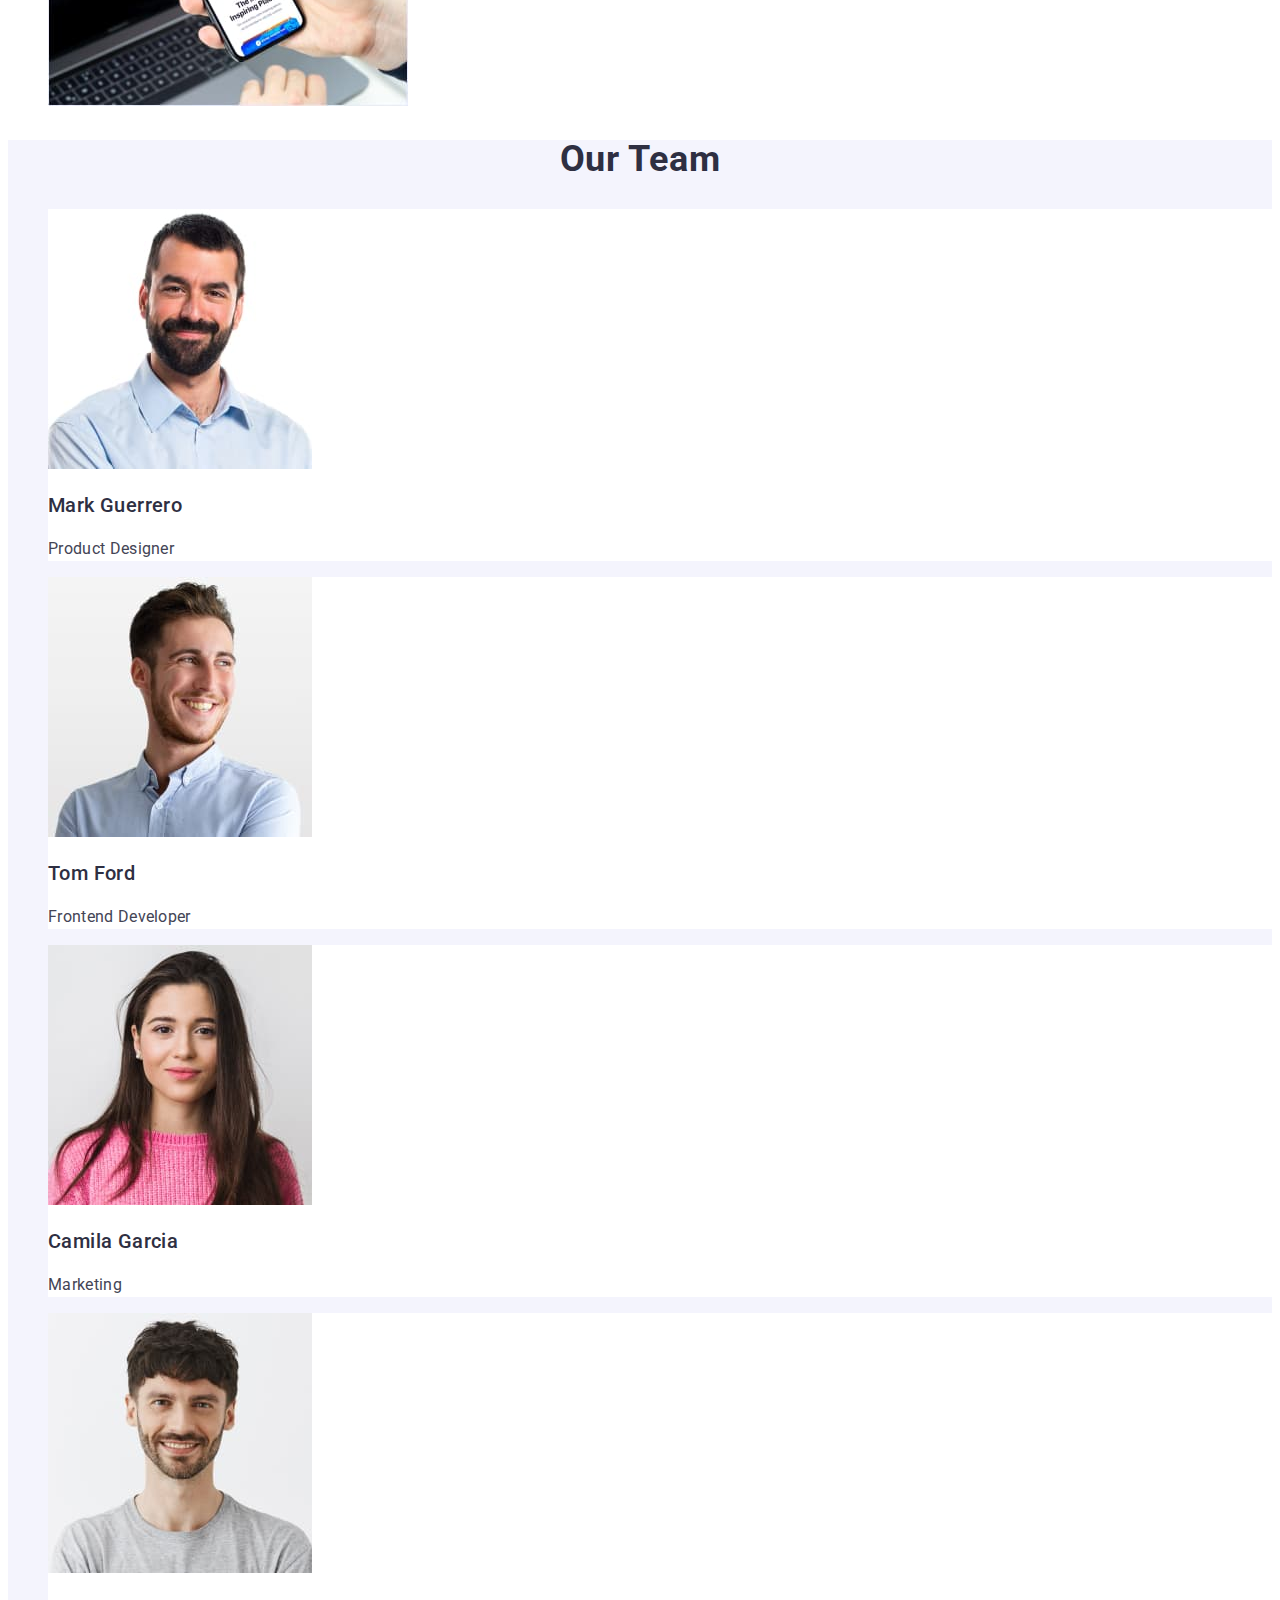
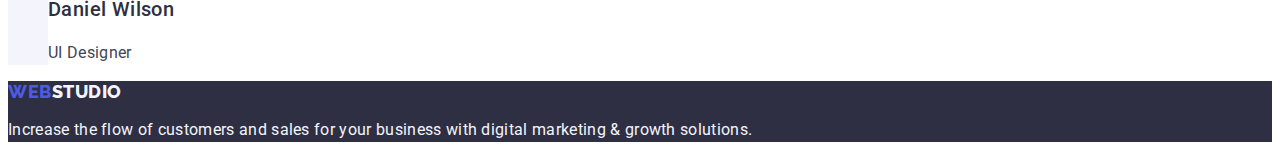
==== commit c61bd370: "footer" ====
--- a/index.html
+++ b/index.html
@@ -133,7 +133,7 @@
       </section>
     </main>
     <footer class="footer">
-      <a href="./index.html" class="link"
+      <a href="./index.html" class="footer-logo link"
         >Web<span class="footer-logo-accent">Studio</span></a
       >
       <p class="footer-paragraph">
--- a/css/styles.css
+++ b/css/styles.css
@@ -116,8 +116,9 @@
   font-family: 'Raleway', sans-serif;
   font-weight: 800;
   font-size: 18px;
-  line-height: 1.16;
-  letter-spacing: 0.16em;
+  line-height: 1.17;
+  letter-spacing: 0.03em;
+  text-transform: uppercase;
   color: var(--primary-color-logo);
 }
 
